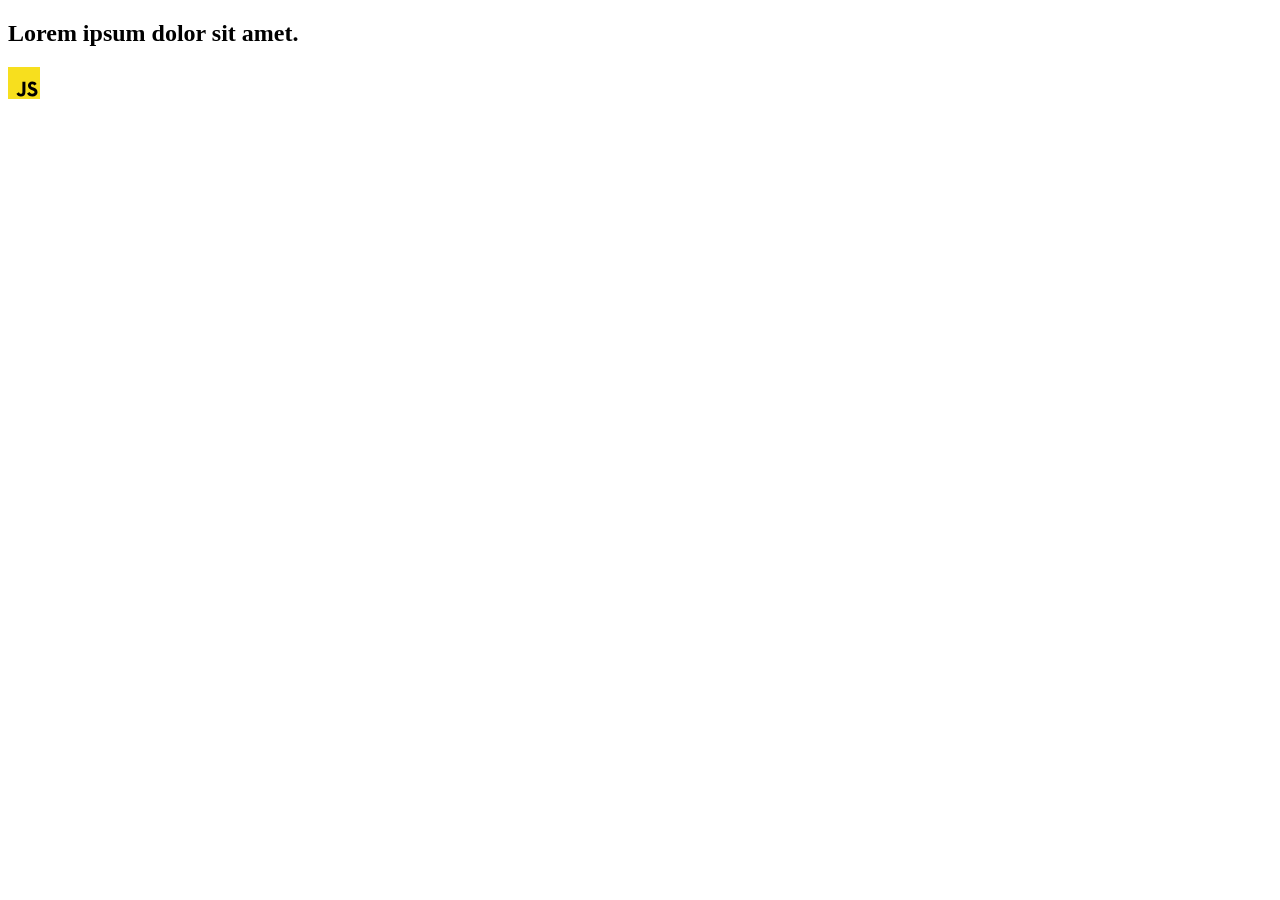
==== src/index.html @ 30b131a8 "Initial commit" ====
<!DOCTYPE html>
<html lang="en">
  <head>
    <meta charset="UTF-8" />
    <link rel="icon" type="image/svg+xml" href="/favicon.svg" />
    <meta name="viewport" content="width=device-width, initial-scale=1.0" />
    <title>Vanilla App Template</title>
    <link rel="stylesheet" href="./css/styles.css" />
  </head>
  <body>
    <load ="partials/header.html" />

    <section>
      <h1>Lorem ipsum dolor sit amet.</h1>
      <!-- Path to images as from index.html file -->
      <img src="./img/javascript.svg" alt="" />
    </section>

    <!-- Loads the specified .html file -->
    <load ="partials/vite-promo.html" />

    <script type="module" src="./main.js"></script>
  </body>
</html>
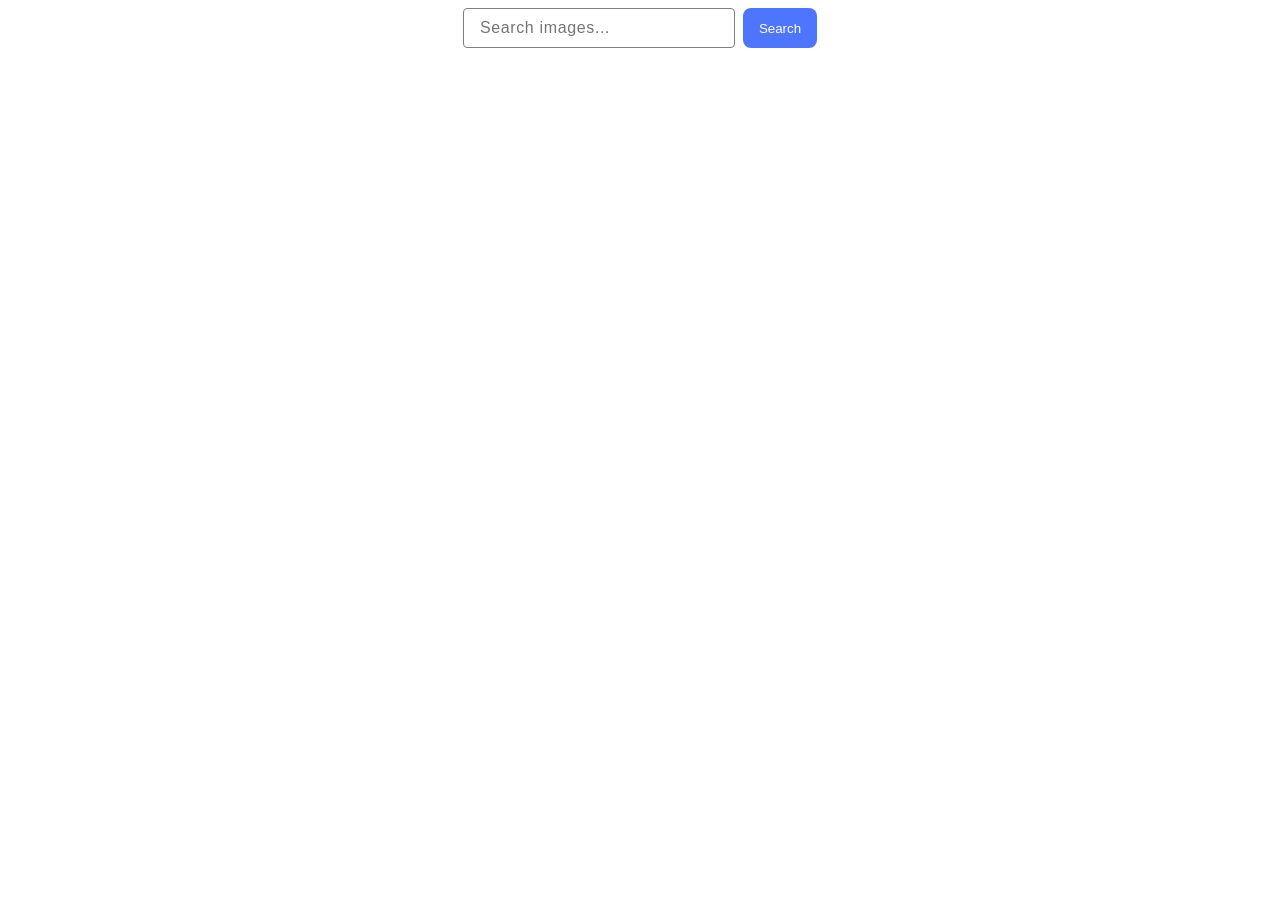
==== commit e8d93f07: "aa" ====
--- a/src/index.html
+++ b/src/index.html
@@ -2,23 +2,38 @@
 <html lang="en">
   <head>
     <meta charset="UTF-8" />
-    <link rel="icon" type="image/svg+xml" href="/favicon.svg" />
     <meta name="viewport" content="width=device-width, initial-scale=1.0" />
-    <title>Vanilla App Template</title>
+    <title>Homework-12</title>
     <link rel="stylesheet" href="./css/styles.css" />
+    <script type="module" src="./main.js"></script>
   </head>
   <body>
-    <load ="partials/header.html" />
-
-    <section>
-      <h1>Lorem ipsum dolor sit amet.</h1>
-      <!-- Path to images as from index.html file -->
-      <img src="./img/javascript.svg" alt="" />
-    </section>
-
-    <!-- Loads the specified .html file -->
-    <load ="partials/vite-promo.html" />
-
-    <script type="module" src="./main.js"></script>
+    <form class="form-inline search-form">
+      <div class="form-group">
+        <input
+          type="text"
+          class="form-control"
+          name="query"
+          placeholder="Search images..."
+        />
+      </div>
+      <button type="submit" class="btn btn-primary">Search</button>
+    </form>
+    <div class="container">
+      <ul class="gallery"></ul>
+    </div>
+    <div class="container-loader">
+      <button
+        type="button"
+        class="btn btn-loader is-hidden"
+        data-action="load-more"
+      >
+        Load more
+      </button>
+      <span class="loader">Loading images, please wait...</span>
+      <span class="finish-loader is-hidden"
+        >We're sorry, but you've reached the end of search results</span
+      >
+    </div>
   </body>
 </html>
--- a/src/css/styles.css
+++ b/src/css/styles.css
@@ -0,0 +1,114 @@
+@import url('./reset.css');
+
+.search-form {
+  display: flex;
+  justify-content: center;
+  gap: 8px;
+  box-sizing: border-box;
+  margin-bottom: 30px;
+}
+
+.form-control {
+  box-sizing: border-box;
+  width: 272px;
+  height: 40px;
+  flex-shrink: 0;
+  border-radius: 4px;
+  border: 1px solid #808080;
+  padding: 8px 16px;
+  font-family: Montserrat, sans-serif;
+  font-size: 16px;
+  line-height: 1.5;
+  font-weight: 400;
+  letter-spacing: 0.04em;
+  color: #808080;
+}
+
+.form-control:hover {
+  border-color: #000;
+}
+
+.form-control:active {
+  border-color: #4e75ff;
+}
+
+.btn {
+  display: flex;
+  width: auto;
+  height: 40px;
+  padding: 8px 16px;
+  justify-content: center;
+  align-items: center;
+  border-radius: 8px;
+  background: #4e75ff;
+  color: #fff;
+  border: none;
+}
+
+.btn:hover {
+  background: #6c8cff;
+}
+
+.container {
+  display: flex;
+  flex-direction: column;
+  align-items: center;
+  height: auto;
+}
+
+.gallery {
+  display: flex;
+  flex-wrap: wrap;
+  gap: 24px;
+  justify-content: center;
+  max-width: 1440px;
+  padding: 32px 156px 36px;
+}
+
+.gallery-card {
+  display: block;
+  box-sizing: border-box;
+  width: 360px;
+  height: 200px;
+  border: 1px solid #4841416c;
+  border-radius: 8px;
+  overflow: hidden;
+}
+
+.gallery-image {
+  width: 100%;
+  height: 152px;
+  object-fit: cover;
+  transition: transform 0.3s;
+}
+
+.titles-box {
+  display: inline-flex;
+  gap: 8px;
+  justify-content: space-around;
+  width: 360px;
+  height: 48px;
+}
+
+.title-value {
+  text-align: center;
+}
+
+.container-loader {
+  display: flex;
+  flex-direction: column;
+  align-items: center;
+}
+
+.is-hidden {
+  display: none;
+}
+
+.loader {
+  display: none;
+  position: relative;
+  height: 50px;
+  margin: 0 auto;
+  background-repeat: no-repeat;
+  margin-bottom: 15px;
+}
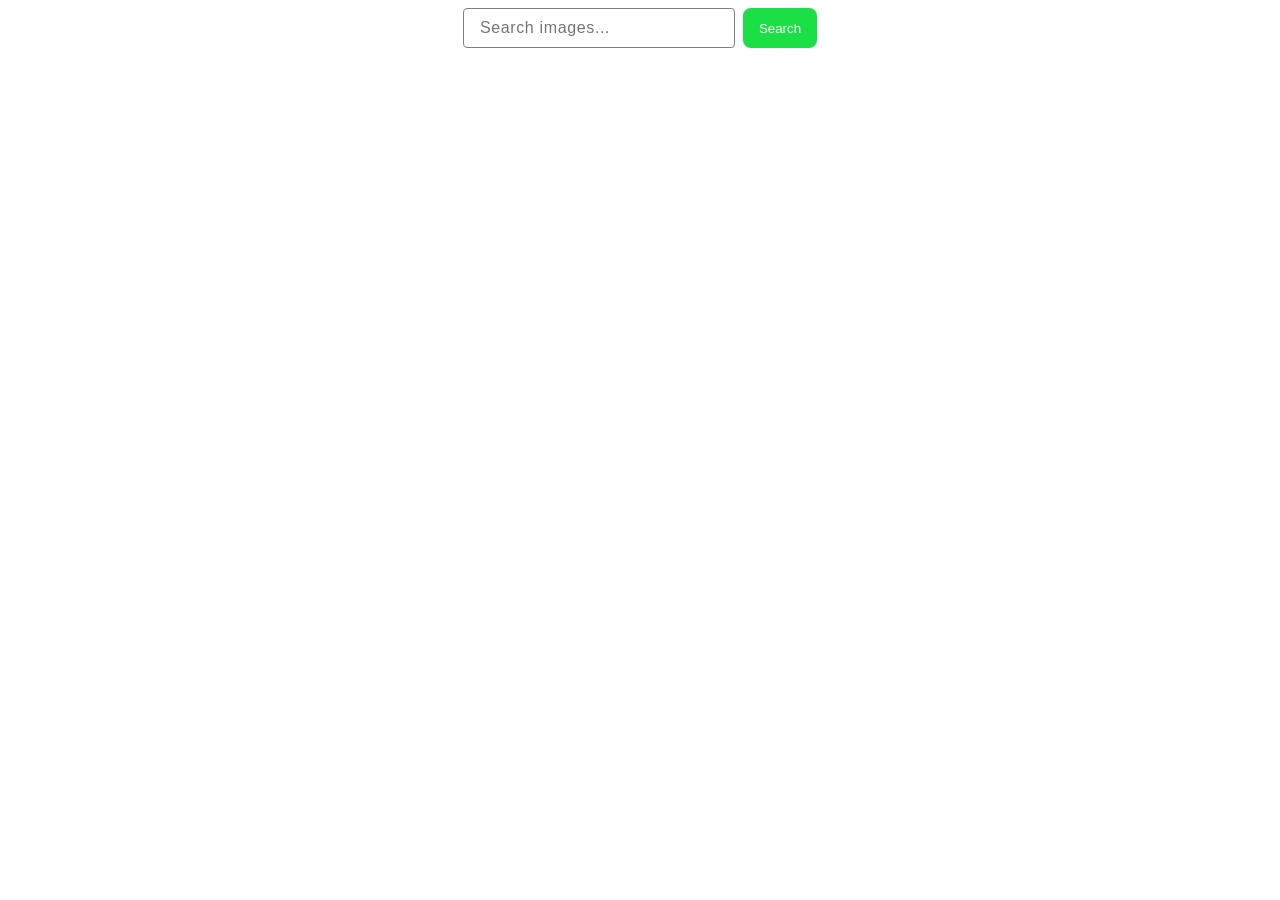
==== commit 7e15c60c: "aa" ====
--- a/src/index.html
+++ b/src/index.html
@@ -25,7 +25,7 @@
     <div class="container-loader">
       <button
         type="button"
-        class="btn btn-loader is-hidden"
+        class="btn btn-loader is-hidden aa"
         data-action="load-more"
       >
         Load more
--- a/src/css/styles.css
+++ b/src/css/styles.css
@@ -40,13 +40,13 @@
   justify-content: center;
   align-items: center;
   border-radius: 8px;
-  background: #4e75ff;
+  background: #1ae045;
   color: #fff;
   border: none;
 }
 
 .btn:hover {
-  background: #6c8cff;
+  background: rgb(90, 136, 237);
 }
 
 .container {
@@ -59,10 +59,7 @@
 .gallery {
   display: flex;
   flex-wrap: wrap;
-  gap: 24px;
-  justify-content: center;
-  max-width: 1440px;
-  padding: 32px 156px 36px;
+  gap: 15px;
 }
 
 .gallery-card {
@@ -70,24 +67,23 @@
   box-sizing: border-box;
   width: 360px;
   height: 200px;
-  border: 1px solid #4841416c;
-  border-radius: 8px;
-  overflow: hidden;
+  border: 1px solid #000;
+  border-radius: 4px;
 }
 
 .gallery-image {
+  border-radius: 3px;
   width: 100%;
-  height: 152px;
+  height: 153px;
   object-fit: cover;
   transition: transform 0.3s;
 }
 
 .titles-box {
   display: inline-flex;
-  gap: 8px;
   justify-content: space-around;
   width: 360px;
-  height: 48px;
+  font-weight: 600;
 }
 
 .title-value {
@@ -107,8 +103,12 @@
 .loader {
   display: none;
   position: relative;
+  width: 85px;
   height: 50px;
   margin: 0 auto;
   background-repeat: no-repeat;
-  margin-bottom: 15px;
 }
+
+.aa {
+  margin-top: 10px;
+}
